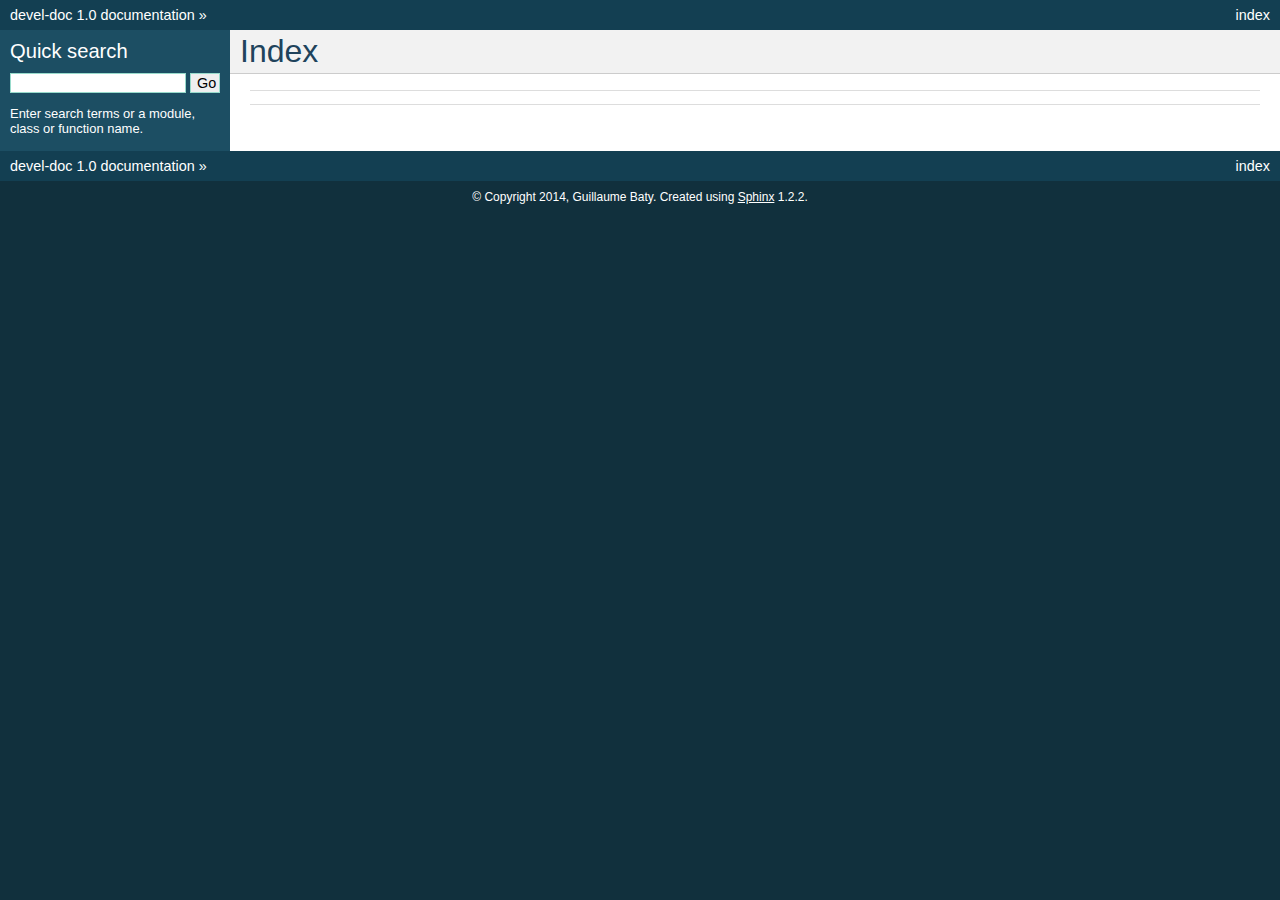
==== genindex.html @ 3b678117 "Updated website (automated commit)" ====
<!DOCTYPE html PUBLIC "-//W3C//DTD XHTML 1.0 Transitional//EN"
  "http://www.w3.org/TR/xhtml1/DTD/xhtml1-transitional.dtd">


<html xmlns="http://www.w3.org/1999/xhtml">
  <head>
    <meta http-equiv="Content-Type" content="text/html; charset=utf-8" />
    
    <title>Index &mdash; devel-doc 1.0 documentation</title>
    
    <link rel="stylesheet" href="_static/default.css" type="text/css" />
    <link rel="stylesheet" href="_static/pygments.css" type="text/css" />
    
    <script type="text/javascript">
      var DOCUMENTATION_OPTIONS = {
        URL_ROOT:    './',
        VERSION:     '1.0',
        COLLAPSE_INDEX: false,
        FILE_SUFFIX: '.html',
        HAS_SOURCE:  true
      };
    </script>
    <script type="text/javascript" src="_static/jquery.js"></script>
    <script type="text/javascript" src="_static/underscore.js"></script>
    <script type="text/javascript" src="_static/doctools.js"></script>
    <link rel="top" title="devel-doc 1.0 documentation" href="index.html" /> 
  </head>
  <body>
    <div class="related">
      <h3>Navigation</h3>
      <ul>
        <li class="right" style="margin-right: 10px">
          <a href="#" title="General Index"
             accesskey="I">index</a></li>
        <li><a href="index.html">devel-doc 1.0 documentation</a> &raquo;</li> 
      </ul>
    </div>  

    <div class="document">
      <div class="documentwrapper">
        <div class="bodywrapper">
          <div class="body">
            

<h1 id="index">Index</h1>

<div class="genindex-jumpbox">
 
</div>


          </div>
        </div>
      </div>
      <div class="sphinxsidebar">
        <div class="sphinxsidebarwrapper">

   

<div id="searchbox" style="display: none">
  <h3>Quick search</h3>
    <form class="search" action="search.html" method="get">
      <input type="text" name="q" />
      <input type="submit" value="Go" />
      <input type="hidden" name="check_keywords" value="yes" />
      <input type="hidden" name="area" value="default" />
    </form>
    <p class="searchtip" style="font-size: 90%">
    Enter search terms or a module, class or function name.
    </p>
</div>
<script type="text/javascript">$('#searchbox').show(0);</script>
        </div>
      </div>
      <div class="clearer"></div>
    </div>
    <div class="related">
      <h3>Navigation</h3>
      <ul>
        <li class="right" style="margin-right: 10px">
          <a href="#" title="General Index"
             >index</a></li>
        <li><a href="index.html">devel-doc 1.0 documentation</a> &raquo;</li> 
      </ul>
    </div>
    <div class="footer">
        &copy; Copyright 2014, Guillaume Baty.
      Created using <a href="http://sphinx-doc.org/">Sphinx</a> 1.2.2.
    </div>
  </body>
</html>
---- _static/default.css ----
/*
 * default.css_t
 * ~~~~~~~~~~~~~
 *
 * Sphinx stylesheet -- default theme.
 *
 * :copyright: Copyright 2007-2014 by the Sphinx team, see AUTHORS.
 * :license: BSD, see LICENSE for details.
 *
 */

@import url("basic.css");

/* -- page layout ----------------------------------------------------------- */

body {
    font-family: sans-serif;
    font-size: 100%;
    background-color: #11303d;
    color: #000;
    margin: 0;
    padding: 0;
}

div.document {
    background-color: #1c4e63;
}

div.documentwrapper {
    float: left;
    width: 100%;
}

div.bodywrapper {
    margin: 0 0 0 230px;
}

div.body {
    background-color: #ffffff;
    color: #000000;
    padding: 0 20px 30px 20px;
}

div.footer {
    color: #ffffff;
    width: 100%;
    padding: 9px 0 9px 0;
    text-align: center;
    font-size: 75%;
}

div.footer a {
    color: #ffffff;
    text-decoration: underline;
}

div.related {
    background-color: #133f52;
    line-height: 30px;
    color: #ffffff;
}

div.related a {
    color: #ffffff;
}

div.sphinxsidebar {
}

div.sphinxsidebar h3 {
    font-family: 'Trebuchet MS', sans-serif;
    color: #ffffff;
    font-size: 1.4em;
    font-weight: normal;
    margin: 0;
    padding: 0;
}

div.sphinxsidebar h3 a {
    color: #ffffff;
}

div.sphinxsidebar h4 {
    font-family: 'Trebuchet MS', sans-serif;
    color: #ffffff;
    font-size: 1.3em;
    font-weight: normal;
    margin: 5px 0 0 0;
    padding: 0;
}

div.sphinxsidebar p {
    color: #ffffff;
}

div.sphinxsidebar p.topless {
    margin: 5px 10px 10px 10px;
}

div.sphinxsidebar ul {
    margin: 10px;
    padding: 0;
    color: #ffffff;
}

div.sphinxsidebar a {
    color: #98dbcc;
}

div.sphinxsidebar input {
    border: 1px solid #98dbcc;
    font-family: sans-serif;
    font-size: 1em;
}



/* -- hyperlink styles ------------------------------------------------------ */

a {
    color: #355f7c;
    text-decoration: none;
}

a:visited {
    color: #355f7c;
    text-decoration: none;
}

a:hover {
    text-decoration: underline;
}



/* -- body styles ----------------------------------------------------------- */

div.body h1,
div.body h2,
div.body h3,
div.body h4,
div.body h5,
div.body h6 {
    font-family: 'Trebuchet MS', sans-serif;
    background-color: #f2f2f2;
    font-weight: normal;
    color: #20435c;
    border-bottom: 1px solid #ccc;
    margin: 20px -20px 10px -20px;
    padding: 3px 0 3px 10px;
}

div.body h1 { margin-top: 0; font-size: 200%; }
div.body h2 { font-size: 160%; }
div.body h3 { font-size: 140%; }
div.body h4 { font-size: 120%; }
div.body h5 { font-size: 110%; }
div.body h6 { font-size: 100%; }

a.headerlink {
    color: #c60f0f;
    font-size: 0.8em;
    padding: 0 4px 0 4px;
    text-decoration: none;
}

a.headerlink:hover {
    background-color: #c60f0f;
    color: white;
}

div.body p, div.body dd, div.body li {
    text-align: justify;
    line-height: 130%;
}

div.admonition p.admonition-title + p {
    display: inline;
}

div.admonition p {
    margin-bottom: 5px;
}

div.admonition pre {
    margin-bottom: 5px;
}

div.admonition ul, div.admonition ol {
    margin-bottom: 5px;
}

div.note {
    background-color: #eee;
    border: 1px solid #ccc;
}

div.seealso {
    background-color: #ffc;
    border: 1px solid #ff6;
}

div.topic {
    background-color: #eee;
}

div.warning {
    background-color: #ffe4e4;
    border: 1px solid #f66;
}

p.admonition-title {
    display: inline;
}

p.admonition-title:after {
    content: ":";
}

pre {
    padding: 5px;
    background-color: #eeffcc;
    color: #333333;
    line-height: 120%;
    border: 1px solid #ac9;
    border-left: none;
    border-right: none;
}

tt {
    background-color: #ecf0f3;
    padding: 0 1px 0 1px;
    font-size: 0.95em;
}

th {
    background-color: #ede;
}

.warning tt {
    background: #efc2c2;
}

.note tt {
    background: #d6d6d6;
}

.viewcode-back {
    font-family: sans-serif;
}

div.viewcode-block:target {
    background-color: #f4debf;
    border-top: 1px solid #ac9;
    border-bottom: 1px solid #ac9;
}
---- _static/pygments.css ----
.highlight .hll { background-color: #ffffcc }
.highlight  { background: #eeffcc; }
.highlight .c { color: #408090; font-style: italic } /* Comment */
.highlight .err { border: 1px solid #FF0000 } /* Error */
.highlight .k { color: #007020; font-weight: bold } /* Keyword */
.highlight .o { color: #666666 } /* Operator */
.highlight .cm { color: #408090; font-style: italic } /* Comment.Multiline */
.highlight .cp { color: #007020 } /* Comment.Preproc */
.highlight .c1 { color: #408090; font-style: italic } /* Comment.Single */
.highlight .cs { color: #408090; background-color: #fff0f0 } /* Comment.Special */
.highlight .gd { color: #A00000 } /* Generic.Deleted */
.highlight .ge { font-style: italic } /* Generic.Emph */
.highlight .gr { color: #FF0000 } /* Generic.Error */
.highlight .gh { color: #000080; font-weight: bold } /* Generic.Heading */
.highlight .gi { color: #00A000 } /* Generic.Inserted */
.highlight .go { color: #333333 } /* Generic.Output */
.highlight .gp { color: #c65d09; font-weight: bold } /* Generic.Prompt */
.highlight .gs { font-weight: bold } /* Generic.Strong */
.highlight .gu { color: #800080; font-weight: bold } /* Generic.Subheading */
.highlight .gt { color: #0044DD } /* Generic.Traceback */
.highlight .kc { color: #007020; font-weight: bold } /* Keyword.Constant */
.highlight .kd { color: #007020; font-weight: bold } /* Keyword.Declaration */
.highlight .kn { color: #007020; font-weight: bold } /* Keyword.Namespace */
.highlight .kp { color: #007020 } /* Keyword.Pseudo */
.highlight .kr { color: #007020; font-weight: bold } /* Keyword.Reserved */
.highlight .kt { color: #902000 } /* Keyword.Type */
.highlight .m { color: #208050 } /* Literal.Number */
.highlight .s { color: #4070a0 } /* Literal.String */
.highlight .na { color: #4070a0 } /* Name.Attribute */
.highlight .nb { color: #007020 } /* Name.Builtin */
.highlight .nc { color: #0e84b5; font-weight: bold } /* Name.Class */
.highlight .no { color: #60add5 } /* Name.Constant */
.highlight .nd { color: #555555; font-weight: bold } /* Name.Decorator */
.highlight .ni { color: #d55537; font-weight: bold } /* Name.Entity */
.highlight .ne { color: #007020 } /* Name.Exception */
.highlight .nf { color: #06287e } /* Name.Function */
.highlight .nl { color: #002070; font-weight: bold } /* Name.Label */
.highlight .nn { color: #0e84b5; font-weight: bold } /* Name.Namespace */
.highlight .nt { color: #062873; font-weight: bold } /* Name.Tag */
.highlight .nv { color: #bb60d5 } /* Name.Variable */
.highlight .ow { color: #007020; font-weight: bold } /* Operator.Word */
.highlight .w { color: #bbbbbb } /* Text.Whitespace */
.highlight .mf { color: #208050 } /* Literal.Number.Float */
.highlight .mh { color: #208050 } /* Literal.Number.Hex */
.highlight .mi { color: #208050 } /* Literal.Number.Integer */
.highlight .mo { color: #208050 } /* Literal.Number.Oct */
.highlight .sb { color: #4070a0 } /* Literal.String.Backtick */
.highlight .sc { color: #4070a0 } /* Literal.String.Char */
.highlight .sd { color: #4070a0; font-style: italic } /* Literal.String.Doc */
.highlight .s2 { color: #4070a0 } /* Literal.String.Double */
.highlight .se { color: #4070a0; font-weight: bold } /* Literal.String.Escape */
.highlight .sh { color: #4070a0 } /* Literal.String.Heredoc */
.highlight .si { color: #70a0d0; font-style: italic } /* Literal.String.Interpol */
.highlight .sx { color: #c65d09 } /* Literal.String.Other */
.highlight .sr { color: #235388 } /* Literal.String.Regex */
.highlight .s1 { color: #4070a0 } /* Literal.String.Single */
.highlight .ss { color: #517918 } /* Literal.String.Symbol */
.highlight .bp { color: #007020 } /* Name.Builtin.Pseudo */
.highlight .vc { color: #bb60d5 } /* Name.Variable.Class */
.highlight .vg { color: #bb60d5 } /* Name.Variable.Global */
.highlight .vi { color: #bb60d5 } /* Name.Variable.Instance */
.highlight .il { color: #208050 } /* Literal.Number.Integer.Long */
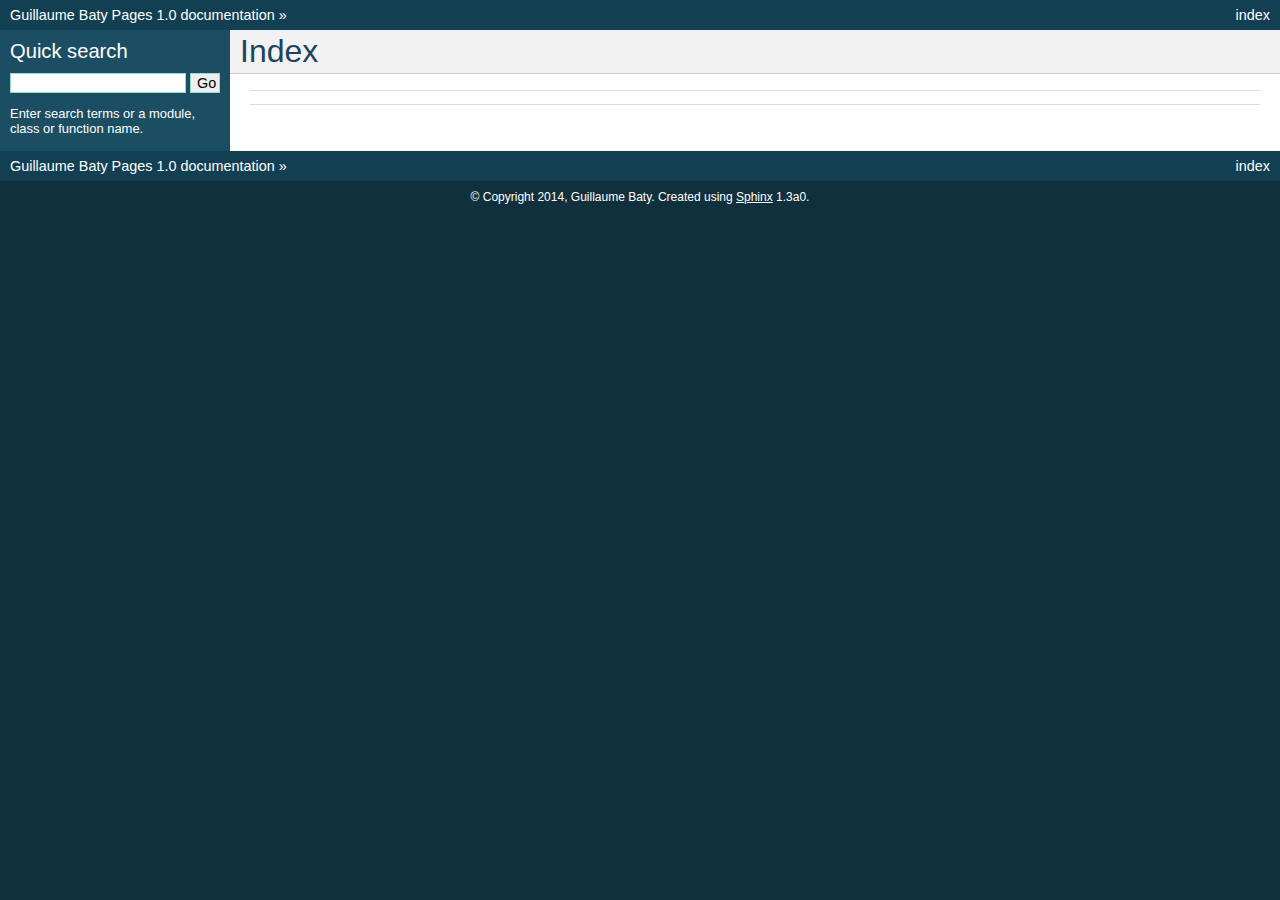
==== commit b5ca18f1: "Updated website (automated commit)" ====
--- a/genindex.html
+++ b/genindex.html
@@ -7,7 +7,7 @@
   <head>
     <meta http-equiv="Content-Type" content="text/html; charset=utf-8" />
     
-    <title>Index &mdash; devel-doc 1.0 documentation</title>
+    <title>Index &mdash; Guillaume Baty Pages 1.0 documentation</title>
     
     <link rel="stylesheet" href="_static/default.css" type="text/css" />
     <link rel="stylesheet" href="_static/pygments.css" type="text/css" />
@@ -24,23 +24,23 @@
     <script type="text/javascript" src="_static/jquery.js"></script>
     <script type="text/javascript" src="_static/underscore.js"></script>
     <script type="text/javascript" src="_static/doctools.js"></script>
-    <link rel="top" title="devel-doc 1.0 documentation" href="index.html" /> 
+    <link rel="top" title="Guillaume Baty Pages 1.0 documentation" href="index.html" /> 
   </head>
-  <body>
-    <div class="related">
+  <body role="document">
+    <div class="related" role="navigation" aria-label="related navigation">
       <h3>Navigation</h3>
       <ul>
         <li class="right" style="margin-right: 10px">
           <a href="#" title="General Index"
              accesskey="I">index</a></li>
-        <li><a href="index.html">devel-doc 1.0 documentation</a> &raquo;</li> 
+        <li><a href="index.html">Guillaume Baty Pages 1.0 documentation</a> &raquo;</li> 
       </ul>
     </div>  
 
     <div class="document">
       <div class="documentwrapper">
         <div class="bodywrapper">
-          <div class="body">
+          <div class="body" role="main">
             
 
 <h1 id="index">Index</h1>
@@ -53,12 +53,12 @@
           </div>
         </div>
       </div>
-      <div class="sphinxsidebar">
+      <div class="sphinxsidebar" role="navigation" aria-label="main navigation">
         <div class="sphinxsidebarwrapper">
 
    
 
-<div id="searchbox" style="display: none">
+<div id="searchbox" style="display: none" role="search">
   <h3>Quick search</h3>
     <form class="search" action="search.html" method="get">
       <input type="text" name="q" />
@@ -75,18 +75,18 @@
       </div>
       <div class="clearer"></div>
     </div>
-    <div class="related">
+    <div class="related" role="navigation" aria-label="related navigation">
       <h3>Navigation</h3>
       <ul>
         <li class="right" style="margin-right: 10px">
           <a href="#" title="General Index"
              >index</a></li>
-        <li><a href="index.html">devel-doc 1.0 documentation</a> &raquo;</li> 
+        <li><a href="index.html">Guillaume Baty Pages 1.0 documentation</a> &raquo;</li> 
       </ul>
     </div>
-    <div class="footer">
+    <div class="footer" role="contentinfo">
         &copy; Copyright 2014, Guillaume Baty.
-      Created using <a href="http://sphinx-doc.org/">Sphinx</a> 1.2.2.
+      Created using <a href="http://sphinx-doc.org/">Sphinx</a> 1.3a0.
     </div>
   </body>
 </html>--- a/_static/default.css
+++ b/_static/default.css
@@ -4,7 +4,7 @@
  *
  * Sphinx stylesheet -- default theme.
  *
- * :copyright: Copyright 2007-2014 by the Sphinx team, see AUTHORS.
+ * :copyright: Copyright 2007-2013 by the Sphinx team, see AUTHORS.
  * :license: BSD, see LICENSE for details.
  *
  */
@@ -253,4 +253,9 @@
     background-color: #f4debf;
     border-top: 1px solid #ac9;
     border-bottom: 1px solid #ac9;
+}
+
+div.code-block-filename {
+    color: #efefef;
+    background-color: #1c4e63;
 }